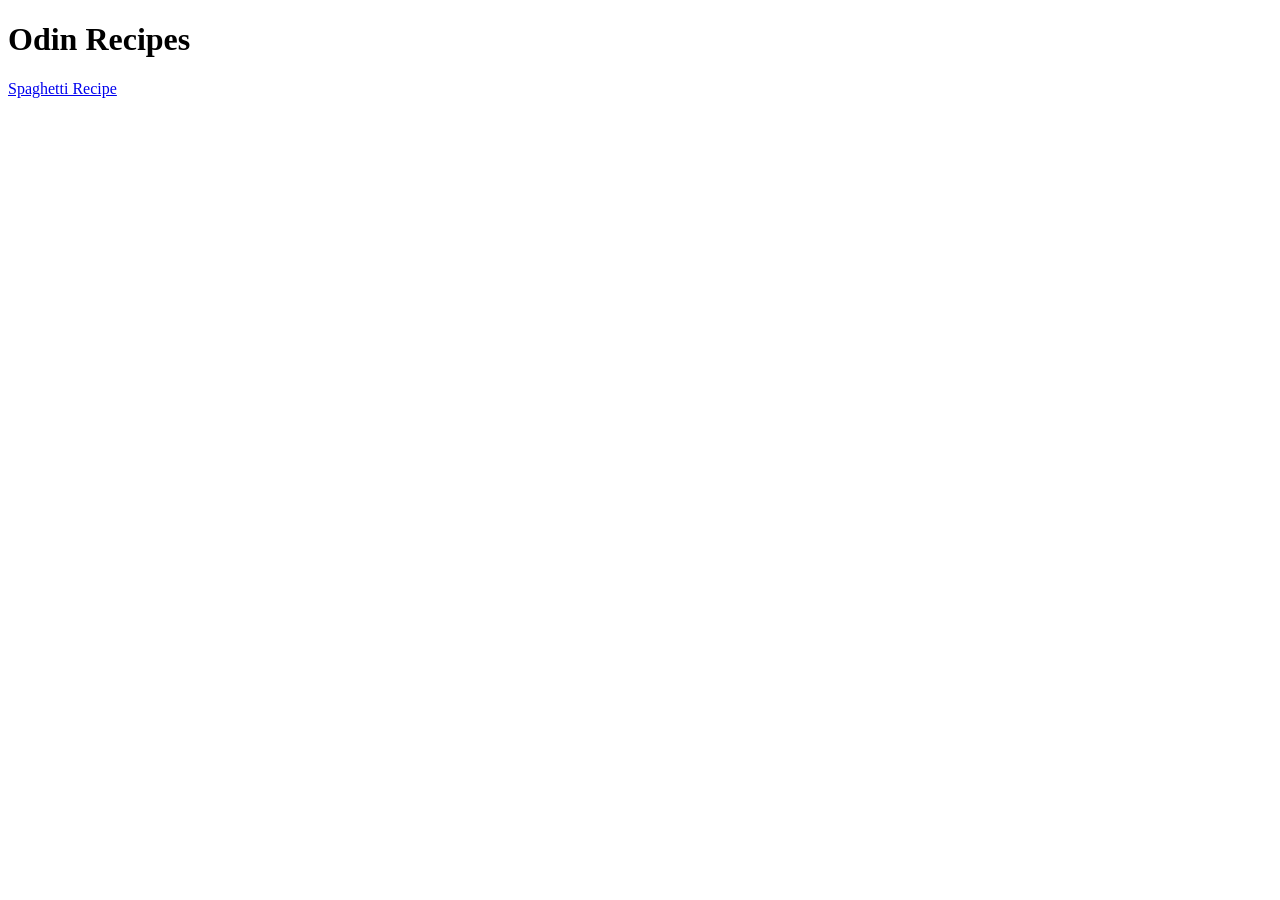
==== index.html @ ea69adf8 "Add the Ingredients list" ====
<!DOCTYPE html>
<html lang="en">

<head>
    <meta charset="UTF-8">
    <meta name="viewport" content="width=device-width, initial-scale=1.0">
    <title>Document</title>
</head>

<body>
    <h1>Odin Recipes</h1>
    <a href="recipes/spaghetti.html">Spaghetti Recipe</a>

</body>

</html>
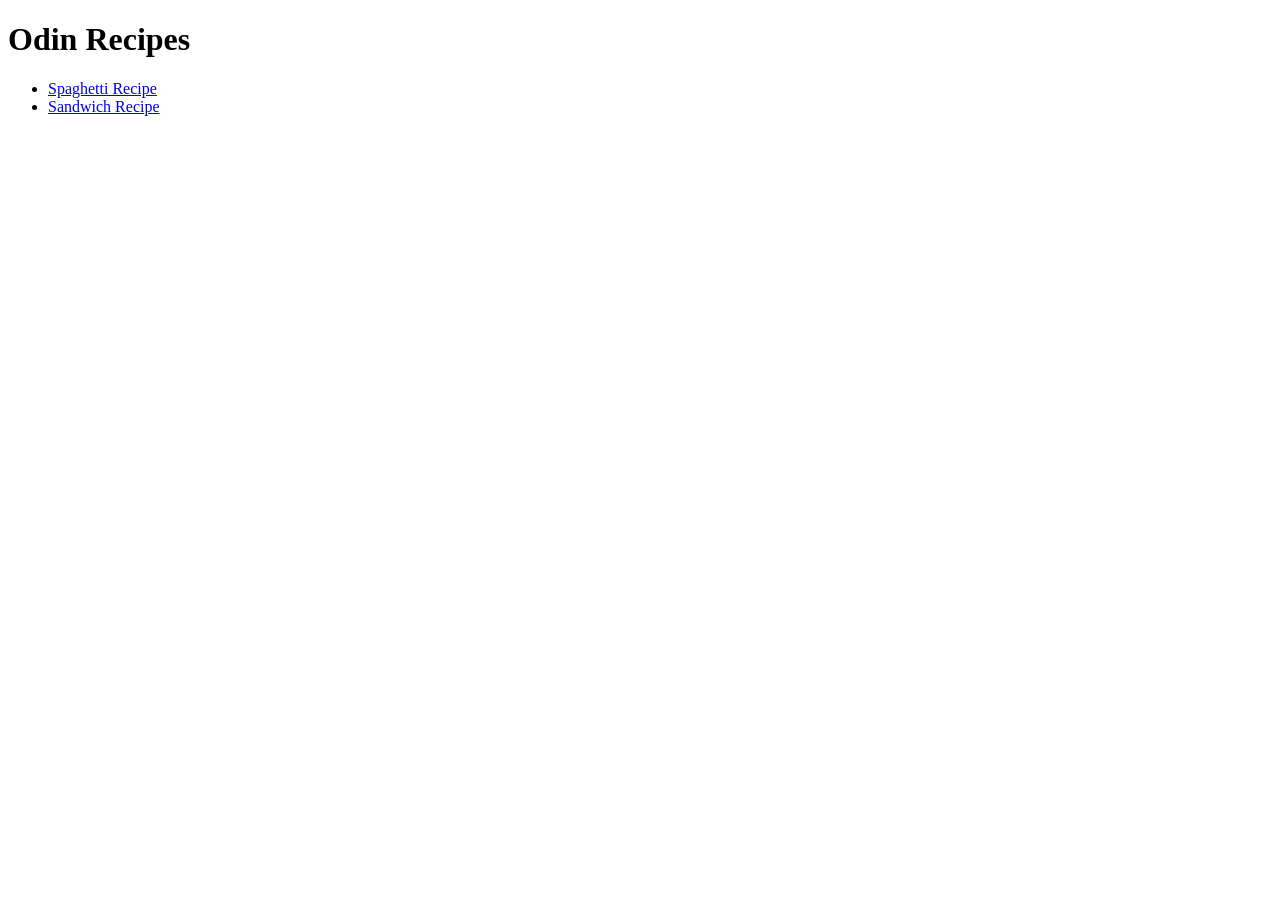
==== commit 10089607: "Add the link to page of other recipes" ====
--- a/index.html
+++ b/index.html
@@ -9,7 +9,10 @@
 
 <body>
     <h1>Odin Recipes</h1>
-    <a href="recipes/spaghetti.html">Spaghetti Recipe</a>
+    <ul>
+        <li><a href="recipes/spaghetti.html">Spaghetti Recipe</a></li>
+        <li><a href="recipes/sandwich.html">Sandwich Recipe</a></li>
+    </ul>
 
 </body>
 
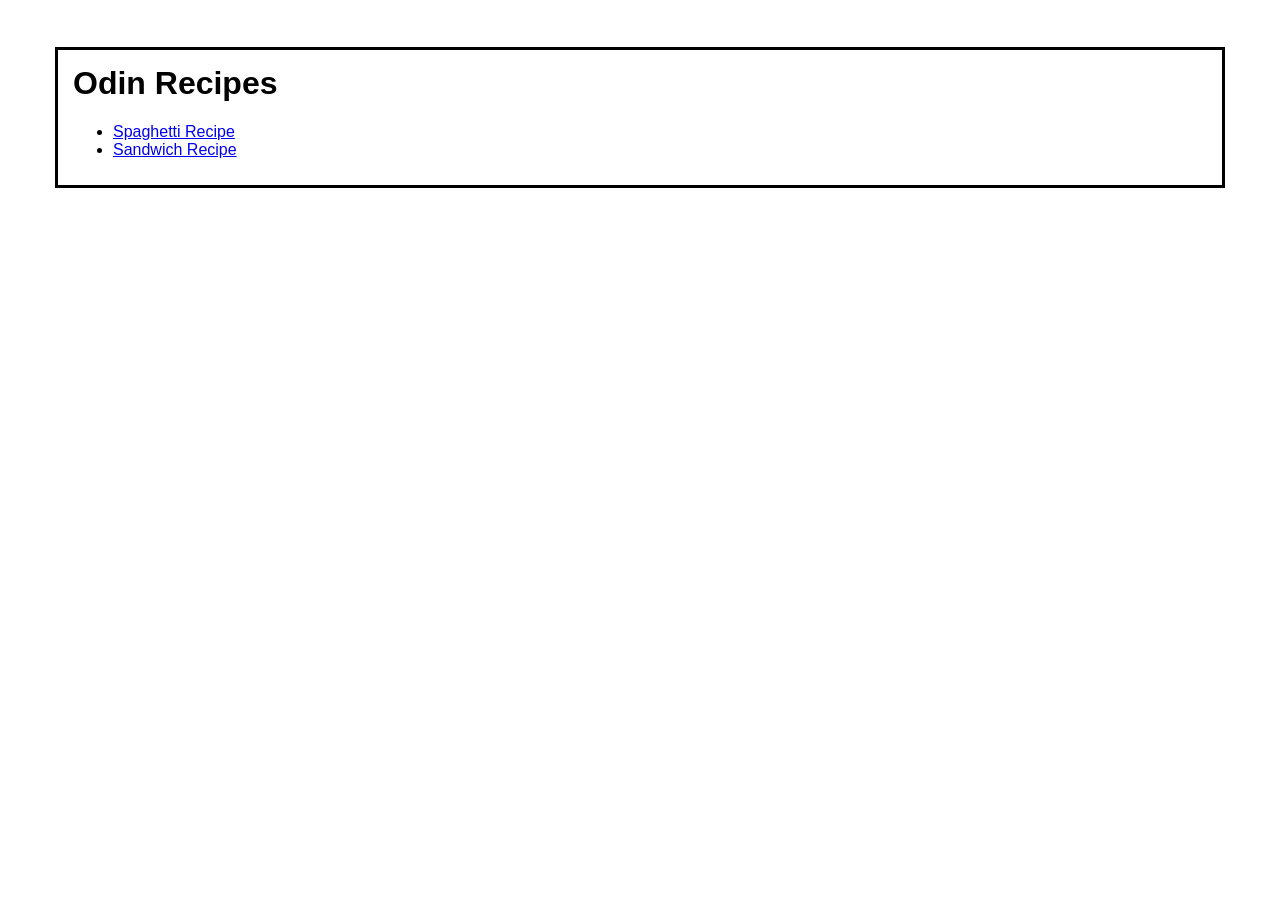
==== commit f81fc961: "Added CSS to homepage" ====
--- a/index.html
+++ b/index.html
@@ -5,15 +5,17 @@
     <meta charset="UTF-8">
     <meta name="viewport" content="width=device-width, initial-scale=1.0">
     <title>Document</title>
+    <link rel="stylesheet" href="style.css">
 </head>
 
 <body>
-    <h1>Odin Recipes</h1>
-    <ul>
-        <li><a href="recipes/spaghetti.html">Spaghetti Recipe</a></li>
-        <li><a href="recipes/sandwich.html">Sandwich Recipe</a></li>
-    </ul>
-
+    <div class="homepage-content">
+        <h1 class="homepage-title">Odin Recipes</h1>
+        <ul class="recipe-links">
+            <li><a href="recipes/spaghetti.html">Spaghetti Recipe</a></li>
+            <li><a href="recipes/sandwich.html">Sandwich Recipe</a></li>
+        </ul>
+    </div>
 </body>
 
 </html>
--- a/style.css
+++ b/style.css
@@ -0,0 +1,66 @@
+* {
+    box-sizing: border-box;
+}
+
+.homepage-content {
+    outline: 3px solid black;
+    margin: 50px;
+}
+
+.homepage-title {
+    font-family: Impact, "Haettenschweiler", 'Arial Narrow Bold', sans-serif;
+    margin: auto;
+    padding: 5px;
+}
+
+.recipe-links {
+    display: inline-block;
+    font-family: 'Franklin Gothic Medium', 'Arial Narrow', Arial, sans-serif;
+    margin-left: 5px;
+}
+
+div {
+    padding: 10px;
+    Margin-bottom: 15px
+}
+
+h2 {
+    outline: solid black;
+    display: inline;
+    height: 45px;
+    width: 100px;
+    padding: 3px;
+}
+
+.main-title {
+    outline: 4px solid black;
+    margin-bottom: 25px;
+    height: 40px;
+    width: 400px;
+    padding: 5px;
+
+}
+
+.introduction {
+    background-color: lightblue;
+    outline: solid blue;
+}
+
+.ingredients {
+    background-color: lightgreen;
+    outline: solid green
+}
+
+.instructions {
+    background-color: lightpink;
+    outline: solid red;
+}
+
+.recipe-title {
+    font-family: 'Franklin Gothic Medium', 'Arial Narrow', Arial, sans-serif;
+
+}
+
+.recipe-image {
+    outline: 4px solid black;
+}
